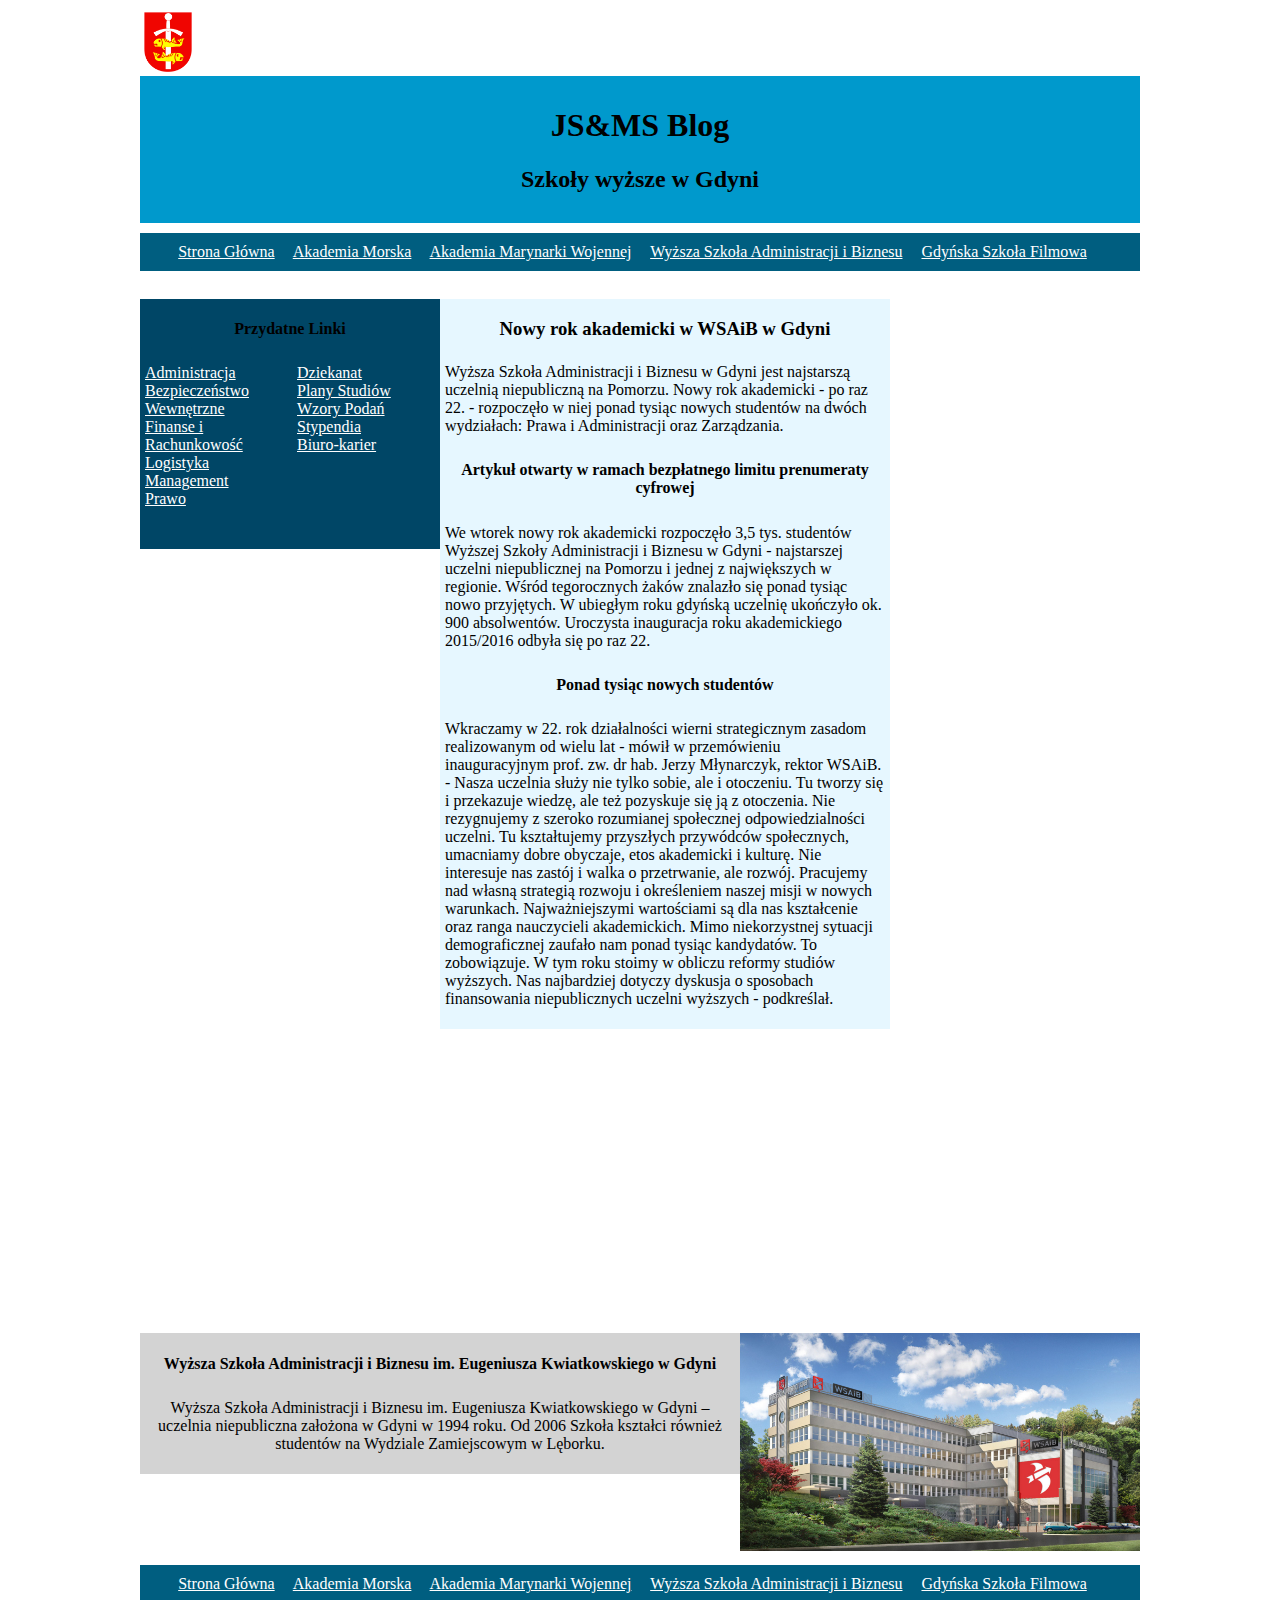
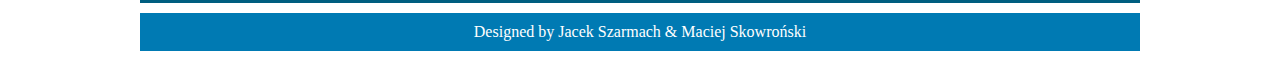
==== wsaib.html @ 58095390 "Add files via upload" ====
<!DOCTYPE html>
<html lang="pl">
<head>
  <meta charset="utf-8" />
  <title>Szablon strony</title>
  <meta name="description" content="Podstawowy szablon strony w HTML5!" />
  <meta name="keywords" content="strona, szablon, tagi, tag, podstawowa, html5" />
  
  <link rel="stylesheet" href="style.css" type="text/css" />

</head>

<body>  
  <div id="container">
  
	<div id="logo">
	<img class="herb" src="img/logo.png" alt="Herb Gdyni" />
	</div>
	
	  <div id="temat">
	  <h1>JS&MS Blog</h1>
	  <h2>Szkoły wyższe w Gdyni</h2>
	  </div>
	
	     <div id="menu">
	       <a href="index.html" title="Strona Główna">Strona Główna</a>  
	       <a href="am.html" title="Akademia Morska w Gdyni">Akademia Morska</a>
	       <a href="amw.html" title="Akademia Marynarki Wojennej im. Bohaterów Westerplatte">Akademia Marynarki Wojennej</a>
	       <a href="wsaib.html" title="Wyższa Szkoła Administracji i Biznesu im. E. Kwiatkowskiego w Gdyni">Wyższa Szkoła Administracji i Biznesu</a>
	       <a href="gsf.html" title="Gdyńska Szkoła Filmowa">Gdyńska Szkoła Filmowa</a>
	  
	     </div>
	  
	     <div id="baner">
		   <a href="https://wsaib.pl/" title="Wyższa Szkoła Administracji i Biznesu"><img class="banerimg" src="img/banerimg.gif" alt="" /></a>
	     </div>
		 
		<div id="boxy">
		  <div id="box1pod">
		    <h4>Przydatne Linki</h4>
		     <div id="linki1">
			    <a href="https://wsaib.pl/kandydaci/studia-i-stopnia/administracja" title="">Administracja</a> <br>
			    <a href="https://wsaib.pl/kandydaci/studia-i-stopnia/bezpieczenstwo-wewnetrzne" title="">Bezpieczeństwo Wewnętrzne</a> <br>
				<a href="https://wsaib.pl/kandydaci/studia-i-stopnia/finanse-i-rachunkowosc" title="">Finanse i Rachunkowość</a> <br>
			    <a href="https://wsaib.pl/kandydaci/studia-i-stopnia/logistyka" title="">Logistyka</a> <br>
			    <a href="https://wsaib.pl/kandydaci/studia-i-stopnia/management" title="">Management</a> <br>
				<a href="https://wsaib.pl/kandydaci/piecioletnie/prawo" title="">Prawo</a> <br>
		     </div>
			
			 <div id="linki2">
			    <a href="https://wsaib.pl/studenci/dziekanat" title="">Dziekanat</a> <br>
			    <a href="https://wsaib.pl/studenci/plan-studiow" title="">Plany Studiów</a> <br>
			    <a href="https://wsaib.pl/studenci/wzory-podan" title="">Wzory Podań</a> <br>
				<a href="https://wsaib.pl/studenci/stypendia" title="">Stypendia</a> <br>
				<a href="https://wsaib.pl/studenci/biuro-karier" title="">Biuro-karier</a> <br>
			 </div>
		
		  </div>
		
		  <div id="box2pod">
		    <h3>Nowy rok akademicki w WSAiB w Gdyni</h3>
			<p>Wyższa Szkoła Administracji i Biznesu w Gdyni jest najstarszą uczelnią niepubliczną na Pomorzu. Nowy rok akademicki - po raz 22. - rozpoczęło w niej ponad tysiąc nowych studentów na dwóch wydziałach: Prawa i Administracji oraz Zarządzania.</p>
			<h4>Artykuł otwarty w ramach bezpłatnego limitu prenumeraty cyfrowej</h4>
			<p>We wtorek nowy rok akademicki rozpoczęło 3,5 tys. studentów Wyższej Szkoły Administracji i Biznesu w Gdyni - najstarszej uczelni niepublicznej na Pomorzu i jednej z największych w regionie. Wśród tegorocznych żaków znalazło się ponad tysiąc nowo przyjętych. W ubiegłym roku gdyńską uczelnię ukończyło ok. 900 absolwentów. Uroczysta inauguracja roku akademickiego 2015/2016 odbyła się po raz 22. </p>
			<h4>Ponad tysiąc nowych studentów</h4>
			<p>Wkraczamy w 22. rok działalności wierni strategicznym zasadom realizowanym od wielu lat - mówił w przemówieniu inauguracyjnym prof. zw. dr hab. Jerzy Młynarczyk, rektor WSAiB. - Nasza uczelnia służy nie tylko sobie, ale i otoczeniu. Tu tworzy się i przekazuje wiedzę, ale też pozyskuje się ją z otoczenia. Nie rezygnujemy z szeroko rozumianej społecznej odpowiedzialności uczelni. Tu kształtujemy przyszłych przywódców społecznych, umacniamy dobre obyczaje, etos akademicki i kulturę. Nie interesuje nas zastój i walka o przetrwanie, ale rozwój. Pracujemy nad własną strategią rozwoju i określeniem naszej misji w nowych warunkach. Najważniejszymi wartościami są dla nas kształcenie oraz ranga nauczycieli akademickich. Mimo niekorzystnej sytuacji demograficznej zaufało nam ponad tysiąc kandydatów. To zobowiązuje. W tym roku stoimy w obliczu reformy studiów wyższych. Nas najbardziej dotyczy dyskusja o sposobach finansowania niepublicznych uczelni wyższych - podkreślał. </p>

		  </div>
		
		  <div id="photopod">
		    <img class="zdjeciepodwsaib" src="img/wsaib2.jpg" alt="" />
		  </div>
		</div>
		
		<div id="mapa_google">
		<iframe src="https://www.google.com/maps/embed?pb=!1m18!1m12!1m3!1d2316.459686831265!2d18.528642315882575!3d54.50775398023875!2m3!1f0!2f0!3f0!3m2!1i1024!2i768!4f13.1!3m3!1m2!1s0x46fda72d307af7bf%3A0xf2449c48d6a07aa1!2sWy%C5%BCsza+Szko%C5%82a+Administracji+i+Biznesu+im.+Eugeniusza+Kwiatkowskiego!5e0!3m2!1spl!2spl!4v1480324918421" width="1000" height="300" frameborder="0" style="border:0" allowfullscreen></iframe>
		</div>
		<div id="boxy2">
		   <div id="opis">
		   <h4>Wyższa Szkoła Administracji i Biznesu im. Eugeniusza Kwiatkowskiego w Gdyni</h4>
		   <p>Wyższa Szkoła Administracji i Biznesu im. Eugeniusza Kwiatkowskiego w Gdyni – uczelnia niepubliczna założona w Gdyni w 1994 roku. Od 2006 Szkoła kształci również studentów na Wydziale Zamiejscowym w Lęborku.</p>
		   </div>
		   
		   <div id="photomap">
		   <img class="amgoogle" src="img/wsaibpod.jpg" alt="" />
		   </div>
		</div>
		
		<div id="menu2">
	       <a href="index.html" title="Strona Główna">Strona Główna</a>  
	       <a href="am.html" title="Akademia Morska w Gdyni">Akademia Morska</a>
	       <a href="amw.html" title="Akademia Marynarki Wojennej im. Bohaterów Westerplatte">Akademia Marynarki Wojennej</a>
	       <a href="wsaib.html" title="Wyższa Szkoła Administracji i Biznesu im. E. Kwiatkowskiego w Gdyni">Wyższa Szkoła Administracji i Biznesu</a>
	       <a href="gsf.html" title="Gdyńska Szkoła Filmowa">Gdyńska Szkoła Filmowa</a>
	  
	     </div>
		<div id="footer">
		Designed by Jacek Szarmach & Maciej Skowroński
		</div>
  </div>
</body>
</html>
---- style.css ----
body{
	   background-color: white;
	   
   }
   #container
   {
     max-width: 1000px;
	 margin-left: auto;
	 margin-right: auto;
   }
   #logo
   {
     max-width: 100%;
	 padding-top: 4px;
	 padding-left: 4px;
   }
   .herb
   {
	   max-height: 60px;
	   max-width: 100%;
   }
   #temat
   {
     background-color: #0099cc;
	 text-align: center;
	 padding: 10px;
   }

   
   #menu
   {
	 background-color: #005e80;
	 max-width: 100%;
	 padding: 10px;
	 text-align: center;
	 margin-top: 10px;
	 margin-bottom: 10px;
   }
   a
   {
	 margin-right: 15px;
	 color: white;
   }
   
   #baner
   {
	 width:100%;
	 margin-left: auto;
	 margin-right: auto;
   }
   .banerimg
   {
	   width: 100%;
	   display: block;
   }
   #boxy
   {
     width: 100%;
	 overflow: hidden;
	 text-align: center;
   }
   h3
   {
	   text-align: center;
   }
   h4
   {
	   text-align: center;
   }
   p
   {
	   padding: 5px;
   }
   #box1
   {
     width: 34%;
	 min-width: 250px;
	 background-color: #b3e6ff;
	 float: left;
	 padding: 0px;
	 text-align: left;
	 margin-left: auto;
	 margin-right: auto;
   }
   #box2
   {
     width: 34%;
	 min-width: 250px;
	 background-color: #e6f7ff;
	 float: left;
	 padding: 0px;
	 text-align: left;
	 margin-left: auto;
	 margin-right: auto;
   }
   #photo
   {
     width: 32%;
		 min-width: 250px;
	 float: left;
	 margin-left: auto;
	 margin-right: auto;
   }
   
   .zdjecie
   {
	   width: 100%;
	   
   }
   
   .zdjeciepodam
   {
	   width: auto;
	   height: 200px;
	   
   }
   .zdjeciepodamw
   {
	   width: auto;
	   height: 270px;
   }
   .zdjeciepodwsaib
   {
	   width: auto;
	   height: 250px;
   }
   #gallery
   {
     max-width: 100%;
	   margin-top: 5px; 
   }
   #kolumna1
   {
	   float: left;
		 margin-left: 0;
		 max-width: 50%;
		 min-width: 250px;
		 float: left;
   }
   #kolumna2
   {
	   float: right;
		 margin: auto;
		 min-width: 250px;
   }
   .galeria
   { max-width: 100%;
		 margin: 0 auto;
		 min-width: 250px;
   }
   #box1pod
   {
	   width:30%;
	   min-height: 250px;
	   background-color: #004666;
	   float: left;
	   padding: 0px;
	   text-align: left;
   }
   #box2pod
   {
     width: 45%;
	 min-height: 250px;
	 background-color: #e6f7ff;
	 float: left;
	 padding: 0px;
	 text-align: left;
   }
   #mapa_google
   {
	   width: 100$;
   }
   #photopod
   {
     width: 25%;
	 float: right;
   }
   #boxy2
   {
     width: 100%;
	 overflow: hidden;
	 text-align: center;
   }
   #opis
   {
	   float: left;
	   width: 60%;
	   background-color: lightgray;
   }
   #photomap
   {
	   float: right;
	   width: 40%;
   }
   .amgoogle
   {
	   width: 400px;
   } 
   #menu2
   {
	 background-color: #005e80;
	 max-width: 100%;
	 padding: 10px;
	 text-align: center;
	 margin-top: 10px;
	 margin-bottom: 10px;
   }
   #linki1
   {
	   float: left;
	   width: 47%;
	   padding: 5px;
   }
   #linki2
   {
	   float: right;
	   width: 46%;
	   padding: 5px;
   }
   #footer
   { 
     clear:both;
	 background-color: #007ab3;
	 color: white;
	 text-align: center;
	 padding:10px;	 
   }
   
@media screen and (max-width: 1680px) {

		#container.\31 25\25 {
			width: 100%;
			max-width: 1500px;
			min-width: 1200px;
		}

		#container.\37 5\25 {
			width: 900px;
		}

		#container.\35 0\25 {
			width: 600px;
		}

		#container.\32 5\25 {
			width: 300px;
		}

		#container {
			width: 1200px;
		}

	}

	@media screen and (max-width: 1280px) {

		#container.\31 25\25 {
			width: 100%;
			max-width: 125%;
			min-width: 100%;
		}

		#container.\37 5\25 {
			width: 75%;
		}

		#container.\35 0\25 {
			width: 50%;
		}

		#container.\32 5\25 {
			width: 25%;
		}

		#container {
			width: 100%;
		}

	}

	@media screen and (max-width: 960px) {

		#container.\31 25\25 {
			width: 100%;
			max-width: 125%;
			min-width: 100%;
		}

		#container.\37 5\25 {
			width: 75%;
		}

		#container.\35 0\25 {
			width: 50%;
		}

		#container.\32 5\25 {
			width: 25%;
		}

		#container {
			width: 100%;
		}

	}

	@media screen and (max-width: 840px) {

		#container.\31 25\25 {
			width: 100%;
			max-width: 125%;
			min-width: 100%;
		}

		#container.\37 5\25 {
			width: 75%;
		}

		#container.\35 0\25 {
			width: 50%;
		}

		#container.\32 5\25 {
			width: 25%;
		}

		#container {
			width: 100% !important;
		}

	}

	@media screen and (max-width: 736px) {

		#container.\31 25\25 {
			width: 100%;
			max-width: 125%;
			min-width: 100%;
		}

		#container.\37 5\25 {
			width: 75%;
		}

		#container.\35 0\25 {
			width: 50%;
		}

		#container.\32 5\25 {
			width: 25%;
		}

		#container {
			width: 100% !important;
		}

	}
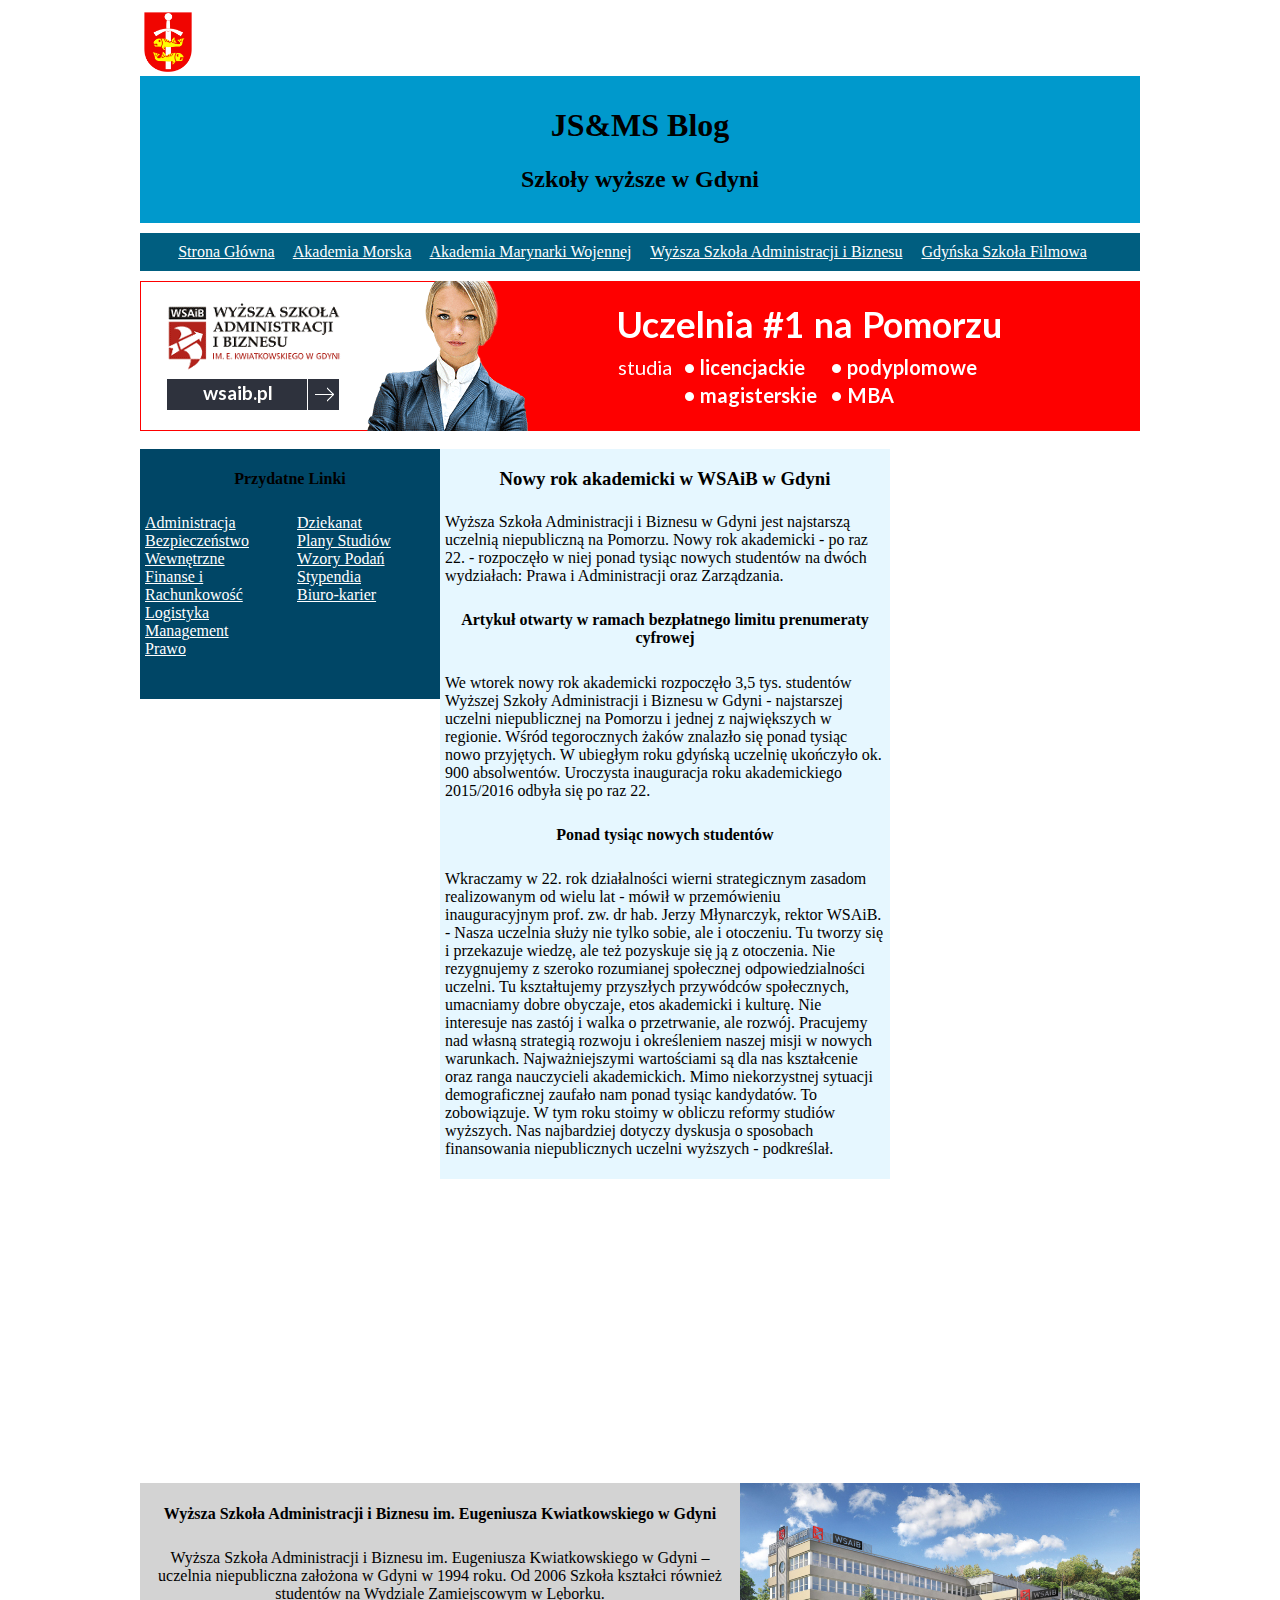
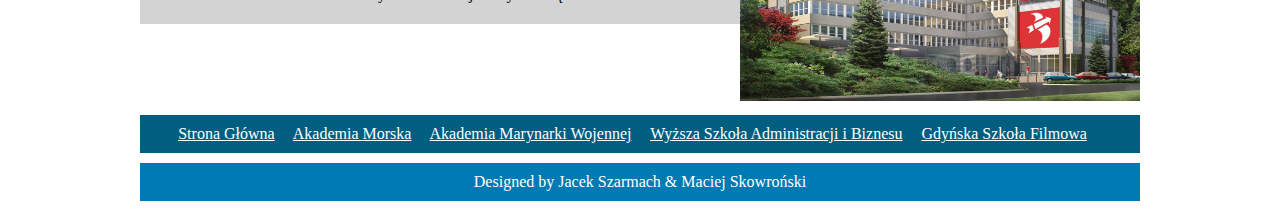
==== commit 96ceb868: "Update wsaib.html" ====
--- a/wsaib.html
+++ b/wsaib.html
@@ -32,7 +32,7 @@
 	     </div>
 	  
 	     <div id="baner">
-		   <a href="https://wsaib.pl/" title="Wyższa Szkoła Administracji i Biznesu"><img class="banerimg" src="img/banerimg.gif" alt="" /></a>
+		   <a href="https://wsaib.pl/" title="Wyższa Szkoła Administracji i Biznesu"><img class="banerimg" src="img/baner.gif" alt="" /></a>
 	     </div>
 		 
 		<div id="boxy">
--- a/style.css
+++ b/style.css
@@ -110,43 +110,45 @@
    
    .zdjeciepodam
    {
-	   width: auto;
-	   height: 200px;
+	   width: 100%;
 	   
    }
    .zdjeciepodamw
    {
-	   width: auto;
-	   height: 270px;
+	   width: 100%;
    }
    .zdjeciepodwsaib
    {
-	   width: auto;
-	   height: 250px;
-   }
+	   width: 100%;
+   }
+   
    #gallery
    {
-     max-width: 100%;
-	   margin-top: 5px; 
+       min-width: 480px;
+	   width: 95%;
+	   margin: 0 auto;	   
    }
    #kolumna1
-   {
-	   float: left;
-		 margin-left: 0;
-		 max-width: 50%;
-		 min-width: 250px;
-		 float: left;
+   { width: 49%;
+     min-width: 250px;
+	 float: left;
+	 margin-left: auto;
+	 margin-right: auto;
+	 padding: 2px;
    }
    #kolumna2
    {
-	   float: right;
-		 margin: auto;
-		 min-width: 250px;
+	     width: 49%;
+     min-width: 250px;
+	 float: left;
+	 margin-left: auto;
+	 margin-right: auto;
+	 padding: 2px;
    }
    .galeria
-   { max-width: 100%;
-		 margin: 0 auto;
-		 min-width: 250px;
+   {     
+         width: 100%;
+		 padding: 5px;
    }
    #box1pod
    {
@@ -168,12 +170,19 @@
    }
    #mapa_google
    {
-	   width: 100$;
+	   width: 100%;
+	   min-width: 480px;
+	   float: left;
+	   margin-left: auto;
+	   margin-right: auto;
    }
    #photopod
    {
-     width: 25%;
-	 float: right;
+	 width: 25%;
+		 min-width: 250px;
+	 float: left;
+	 margin-left: auto;
+	 margin-right: auto;
    }
    #boxy2
    {
@@ -189,12 +198,15 @@
    }
    #photomap
    {
-	   float: right;
 	   width: 40%;
+	   min-width: 300px;
+	   float: left;
+	   margin-left: auto;
+	   margin-right: auto;
    }
    .amgoogle
    {
-	   width: 400px;
+	   width: 100%;
    } 
    #menu2
    {
